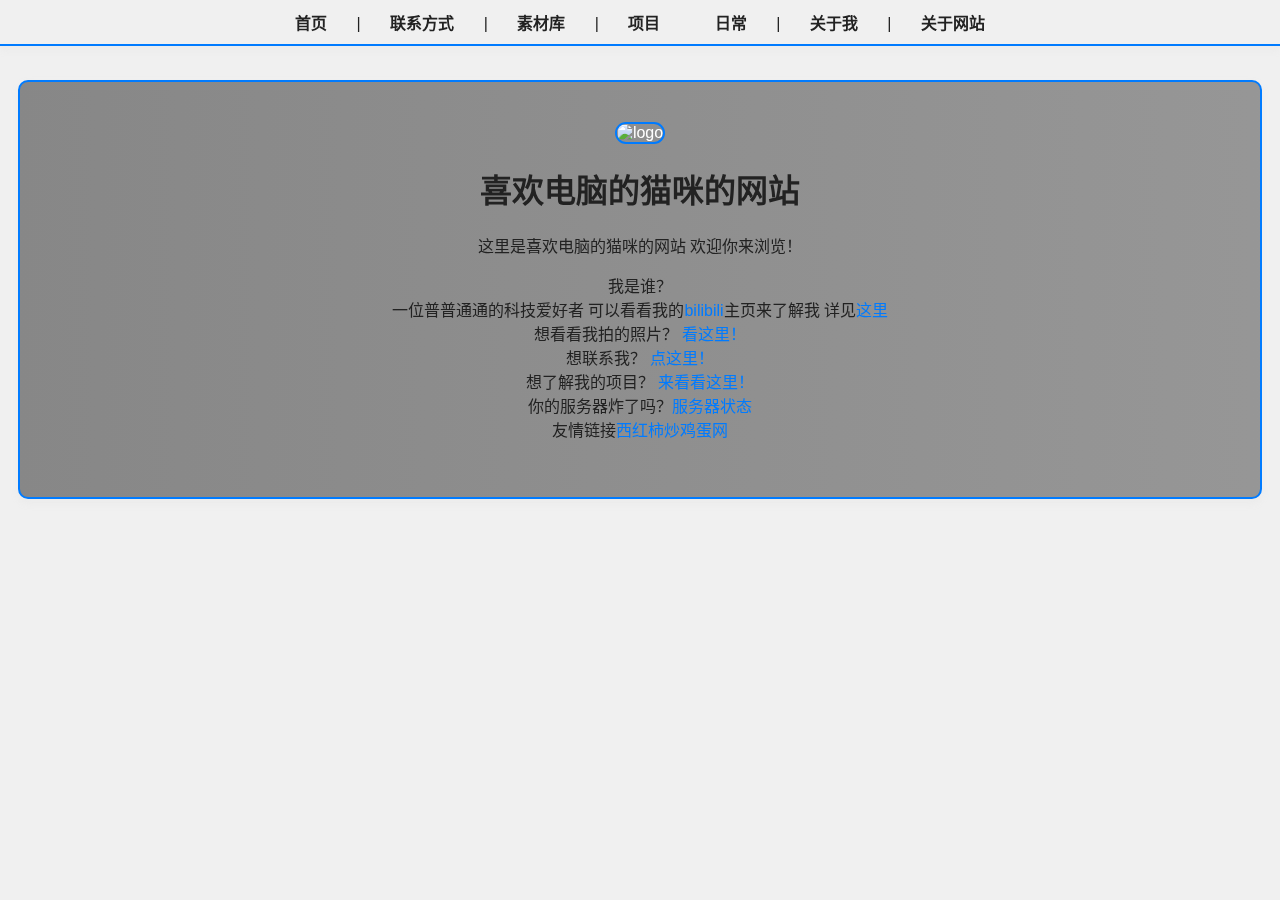
==== index.html @ bdfcb046 "Changes to be committed: 	modified:   data/index.css 	deleted:    data/music.flac 	deleted:    data/" ====
<!--
[https://github.com/xhdndmm/web]
[https://xhdndmm.cn/]
--> 

<!doctype html>
<html lang="zh-CN">

<head>
    <meta charset="utf-8">
    <title>喜欢电脑的猫咪的网站-xhdndmm.cn</title>
    <link rel="stylesheet" href="./data/index.css" />
    <script src="./data/index.js"></script>
    <link href="https://cdn.jsdelivr.net/npm/aos@2.3.4/dist/aos.css" rel="stylesheet">
    <script src="https://cdn.jsdelivr.net/npm/aos@2.3.4/dist/aos.js"></script>
    <meta name="keywords" content="喜欢电脑的猫咪,xhdndmm,素材库,MC服务器,miaobox,工具箱,聊天室,资源站,mc-server,chat,chatroom,cat-message,minecraft-server,toolbox,downloader,resources,SF-LINUX">
    <meta name="description" content="喜欢电脑的猫咪的网站 一位科技爱好者的个人主页 提供了素材库 MC服务器 miaobox下载器 工具箱 聊天室 资源站等项目">    
</head>

<body>
    <!--nav栏-->
    <nav data-aos="fade-down" class="navbar">
        <a href="#home">首页</a> |
        <a href="#contact">联系方式</a> |
        <a href="#resources">素材库</a> |
        <div class="dropdown">
            <a href="#projects">项目</a>
            <div class="dropdown-content">
                <a href="#projects-chatroom">聊天室</a>
                <a href="#projects-cat-message">cat-message</a>
                <a href="#projects-mc-server">MC服务器</a>
                <a href="#projects-miaobox">miaobox下载器</a>
                <a href="#projects-sf-linux">SF-LINUX</a>
                <a href="#projects-toolbox">工具箱</a>
                <a href="#projects-resources">资源站</a>
            </div>
        </div>
        <a href="#log">日常</a> |
        <a href="#about-me">关于我</a> |
        <a href="#about-web">关于网站</a>
    </nav>

    <div class="center" data-aos="fade-up">
        
        <!--主页-->
        <div id="home" class="section" data-aos="fade-up" data-section="home">
            <img src="./data/logo.jpg" width="300" height="200" class="shake" loading="lazy" alt="logo"/>
            <h1>喜欢电脑的猫咪的网站</h1>
            <p>这里是喜欢电脑的猫咪的网站 欢迎你来浏览！</p>
            <p>
                我是谁？
                <br>
                一位普普通通的科技爱好者 可以看看我的<a href="https://space.bilibili.com/3546576966388461">bilibili</a>主页来了解我 详见<a href="#about-me">这里</a>
                <br>
                想看看我拍的照片？ <a href="#resources">看这里！</a>
                <br>
                想联系我？ <a href="#contact">点这里！</a> 
                <br>
                想了解我的项目？ <a href="#projects">来看看这里！</a>
                <br>
                你的服务器炸了吗？<a href="http://server.xhdndmm.cn:8008/">服务器状态</a>
                <br>
                友情链接<a href="https://xihongshichaojidan.com/">西红柿炒鸡蛋网</a>
            </p>
        </div>

        <!--联系方式-->
        <div id="contact" class="section" data-aos="fade-up" data-section="contact">
            <h2>联系方式</h2>
            <p>你可以通过以下方式联系到我（联系时请备注来意 谢谢）</p>
            <a href="https://space.bilibili.com/3546576966388461">bilibili</a> |
            <a href="https://www.youtube.com/@xhdndmm">YouTube</a> |
            <a href="https://t.me/xhdndmm">Telegram</a> |
            <a href="https://t.me/xhdndmmpd">Telegram频道</a> |
            <a href="https://x.com/home">Twitter</a> |
            <a href="https://github.com/xhdndmm">GitHub</a>
            <p>微信号：xhdndmm</p>
            <p>QQ号： 2301901096</p>
            <p>邮箱：<a href="mailto:zhangzx1149@outlook.com">zhangzx1149@outlook.com</a></p>
            <p>*注意：只有这一个邮箱是猫咪本人的 剩下都是假的*</p>
        </div>

        <!--素材库-->
        <div id="resources" class="section" data-aos="fade-up" data-section="resources">
            <h2>素材库</h2>
            <p>猫咪闲的没事拍的东西（有用AI生成的） 不算很好 但也有很漂亮的</p>
            <p>内容完全免费下载 免费查看 你可以随便使用</p>
            <a href="https://1drv.ms/f/c/2c94bd79245bebe6/EubrWyR5vZQggCyRBAAAAAAB2Jt41OuDG_T-PV-55MeBhA?e=YlciS7">OneDrive链接</a> |
            <a href="http://server.xhdndmm.cn:5244/%E7%B4%A0%E6%9D%90%E5%BA%93">资源站链接</a>
        </div>

        <!--项目-->
        <div id="projects" class="section" data-aos="fade-up" data-section="projects">
            <h2>项目</h2>
            <a href="#projects-chatroom">聊天室</a>|
            <a href="#projects-cat-message">cat-message</a>|
            <a href="#projects-mc-server">MC服务器</a>|
            <a href="#projects-miaobox">miaobox下载器</a>|
            <a href="#projects-sf-linux">SF-LINUX</a>|
            <a href="#projects-toolbox">工具箱</a>|
            <a href="#projects-resources">资源站</a>
        </div>

        <!--项目-聊天室-->
        <div id="projects-chatroom" class="section" data-aos="fade-up" data-section="projects-chatroom">
            <h2>聊天室</h2>
            <p>*极力推荐*</p>
            <p>一个非常好用的聊天室项目 可以直接用docker部署</p>
            <a href="https://github.com/xhdndmm/chat"><img src="https://github-readme-stats.vercel.app/api/pin/?username=xhdndmm&repo=chat"loading="lazy" alt="github仓库"/></a>
        </div>

        <!--项目-cat-message-->
        <div id="projects-cat-message" class="section" data-aos="fade-up" data-section="projects-cat-message">
            <h2>cat-message</h2>
            <p>一个简单好用的通讯软件</p>
            <a href="https://github.com/xhdndmm/chat"><img src="https://github-readme-stats.vercel.app/api/pin/?username=xhdndmm&repo=cat-message"loading="lazy" alt="github仓库"/></a>
        </div>

        <!--项目-MC服务器-->
        <div id="projects-mc-server" class="section" data-aos="fade-up" data-section="projects-mc-server">
            <h2>MC服务器</h2>
            <p>自己搭建的MC游戏服务器</p>
            <p>推荐JAVA版1.21.1 （也支持基岩版）</p>
            <p>服务器地址server.xhdndmm.cn 端口25565（JAVA版）或19132（基岩版）</p>
        </div>
        
        <!--项目-mixobox-->
        <div id="projects-miaobox" class="section" data-aos="fade-up" data-section="projects-miaobox">
            <h2>miaobox下载器</h2>
            <p>一个功能强大的下载器 可以爬取视频 多线程下载</p>
            <a href="https://github.com/xhdndmm/miaobox"><img src="https://github-readme-stats.vercel.app/api/pin/?username=xhdndmm&repo=miaobox"loading="lazy" alt="github仓库"/></a>
        </div>

        <!--项目-SF-LINUX-->
        <div id="projects-sf-linux" class="section" data-aos="fade-up" data-section="projects-sf-linux">
            <h2>SF-LINUX</h2>
            <p>一个简易操作系统 你还可以在<a href="https://www.bilibili.com/video/BV1om41127Cw/?share_source=copy_web&vd_source=dea23bffc6b726c26e82f4fd84bbea12">bilibili</a>观看制作视频</p>
            <a href="https://1drv.ms/u/s!AubrWyR5vZQsig0yQm1TKHc4jtZn?e=msNJ7D">OneDrive链接</a>
        </div>

        <!--项目-工具箱-->
        <div id="projects-toolbox" class="section" data-aos="fade-up" data-section="projects-toolbox">
            <h2>猫咪工具箱</h2>
            <p>包含常用工具（如CPUZ）</p>
            <a href="https://1drv.ms/u/c/2c94bd79245bebe6/EebrWyR5vZQggCw5BgAAAAABHLCyUQ-jxhHRxIozvngSrw?e=nQKpk3">OneDrive链接</a> |
            <a href="http://server.xhdndmm.cn:5244/d/%E8%BD%AF%E4%BB%B6/%E7%8C%AB%E5%92%AA%E5%B7%A5%E5%85%B7%E7%AE%B1.7z?sign=zT3uBQiu6-C8PxgDqhSLOqAX4zuEbVq4aIr0GpnxsHo=:0">资源站链接</a>
        </div>

        <!--项目-资源站-->
        <div id="projects-resources" class="section" data-aos="fade-up" data-section="projects-resources">
            <h2>资源站</h2>
            <p>猫咪的资源站</p>
            <a href="http://server.xhdndmm.cn:5244/">资源站链接</a>
        </div>

        <!--日常-->
        <div id="log" class="section" data-aos="fade-up" data-section="log">
            <h2>日常</h2>
            <iframe src="./data/note.txt" width="100%" height="400px" style="border:none;" data-aos="fade-up"></iframe>
        </div>

        <!--关于我-->
        <div id="about-me" class="section" data-aos="fade-up" data-section="about-me">
            <p>
                一位普普通通的科技爱好者
                <br>
                状态：繁忙……（上学）
                <br>
                生日：2011.4.9
                <br>
                性格：未知（自己也不知道）
                <br>
                爱好：科技、摄影、音乐、自行车、撸猫
                <br>
                技能：
                <img src="https://skillicons.dev/icons?i=arch,blender,cloudflare,debian,git,github" loading="lazy" alt="技术栈"/>
                <img src="https://skillicons.dev/icons?i=linux,ps,pr,py,vscode,windows" loading="lazy" alt="技术栈"/>
                <br>
                正在学习：blender
                <br>
                项目→<a href="#projects">项目</a>
                <br>
                你可以找我唠唠嗑→<a href="#contact">联系方式</a>
                <br>
                听听我的歌单？在这里↓
                <br>
                <iframe style="border-radius:12px" src="https://open.spotify.com/embed/playlist/4bPwUaFHWHc4TKjGX3RG71?utm_source=generator&theme=0" width="100%" height="352" frameBorder="0" allowfullscreen="" allow="autoplay; clipboard-write; encrypted-media; fullscreen; picture-in-picture" loading="lazy"></iframe>
            </p>
        </div>

        <!--关于网站-->
        <div id="about-web" class="section" data-aos="fade-up" data-section="about-web">
            <p>
                此网站由<a href="https://www.aliyun.com/">阿里云</a>和<a href="https://www.cloudflare.com/">Cloudflare</a>驱动
                <br>
                <br>
                网站运行了<span id="runtime_span"></span>
                <br>
                <br>
                <a href="https://github.com/xhdndmm/web">网站源码</a> | <a href="http://server.xhdndmm.cn:8008/">服务器状态</a>
                <br>
                <br>
                最后更新时间：2025.3.20 19:01 CST
                <br>
                <br>
                *重要 只有xhdndmm.cn这个域名是喜欢电脑的猫咪的官方域名 其他均不是他的 请注意辨别！*
                <br>
                <br>
                Copyright © 2022-现在 喜欢电脑的猫咪 xhdndmm.cn
            </p> 
        </div>

    </div>

</body>
</html>
---- data/index.css ----
/*
[https://github.com/xhdndmm/web]
[https://xhdndmm.cn/]
*/

:root {
    --bg-color: #f0f0f0;
    --text-color: #222;
    --accent-color: #007bff;
    --nav-bg: rgba(240,240,240,0.9);
    --nav-text: #222;
}

@media (prefers-color-scheme: dark) {
    :root {
        --bg-color: #121212;
        --text-color: #e0e0e0;
        --accent-color: #66aaff;
        --nav-bg: rgba(18,18,18,0.9);
        --nav-text: #e0e0e0;
    }
}

html {
    scroll-behavior: smooth;
}

body {
    text-align: center;
    font-family: 'Noto Sans SC', sans-serif;
    margin: 0;
    padding: 0;
    overflow-x: hidden;
    overflow-y: auto;
    -webkit-overflow-scrolling: touch;
    background: var(--bg-color);
    color: var(--text-color);
}

.center {
    max-width: 1200px;
    margin: 80px auto 20px;
    padding: 20px;
    background-color: rgba(30, 30, 30, 0.5);
    box-shadow: 0 4px 8px rgba(200, 200, 200, 0.1);
    border-radius: 10px;
    opacity: 0;
    transform: translateY(20px);
    transition: opacity 1s ease, transform 1s ease;
    position: relative;
    z-index: 500; 
    color: white;
    text-align: center;
    background: linear-gradient(90deg, rgba(30,30,30,0.5) 0%, rgba(60,60,60,0.5) 100%);
    border: 2px solid var(--accent-color);
}

.center.loaded {
    opacity: 1;
    transform: translateY(0);
}

.section {
    display: none;
    padding: 20px;
    opacity: 0;
    transition: opacity 0.5s ease-in-out;
}

.section.active {
    display: block;
    opacity: 1;
}

nav {
    position: fixed;
    top: 0;
    width: 100%;
    background-color: rgba(30, 30, 30, 0.5);
    padding: 10px 0;
    box-shadow: 0 4px 8px rgba(200, 200, 200, 0.1);
    z-index: 1000;
}

nav a {
    margin: 0 15px;
    color: var(--accent-color);
    text-decoration: none;
    font-weight: bold;
    transition: color 0.3s ease, transform 0.3s ease, background-color 0.3s ease;
    padding: 5px 10px;
    border-radius: 5px;
}

nav a:hover {
    color: var(--accent-color);
    background-color: var(--accent-color);
    transform: scale(1.1);
}

img {
    border-radius: 15px;
    transition: transform 0.3s ease, box-shadow 0.3s ease;
    border: 2px solid #007bff;
}

img:hover {
    transform: scale(1.05);
    box-shadow: 0 8px 16px rgba(255, 255, 255, 0.2);
    border: 2px solid #007bff;;
}

a {
    color: var(--accent-color);
    text-decoration: none;
    transition: color 0.3s ease;
}

a:hover {
    text-decoration: underline;
    color: #007bff;
}

@media (max-width: 768px) {
    body {
        position: relative;
        overflow-y: auto;
        -webkit-overflow-scrolling: touch;
    }
    .center {
        margin: 60px auto 20px;
        padding: 15px;
        width: 90%;
        box-sizing: border-box;
    }
}

.shake:hover {
    animation: shake 0.5s;
}

p {
    color: var(--text-color);
}

h1 {
    color: var(--text-color);
}

h2 {
    color: var(--text-color);
}

iframe {
    color: var(--text-color);
    background-color: rgb(150, 150, 150);
    border: 1px solid #444;
    box-shadow: 0 4px 8px rgba(0, 0, 0, 0.5);
    border-radius: 8px;
}

.dropdown {
    display: inline-block;
    position: relative;
}

.dropdown-content {
    display: none;
    position: absolute;
    background-color: #333;
    min-width: 160px;
    box-shadow: 0px 8px 16px 0px rgba(0,0,0,0.2);
    z-index: 1;
    border-radius: 5px;
    overflow: hidden;
}

.dropdown-content a {
    color: #fff;
    padding: 12px 16px;
    text-decoration: none;
    display: block;
    transition: background-color 0.3s ease, transform 0.3s ease;
}

.dropdown-content a:hover {
    background-color: #007bff70;
    transform: scale(1.1);
}

.dropdown:hover .dropdown-content {
    display: block;
}

.navbar {
    background: var(--nav-bg);
    border-bottom: 2px solid var(--accent-color);
}

.navbar a {
    color: var(--nav-text);
}

.navbar a:hover {
    color: #007bff;
}
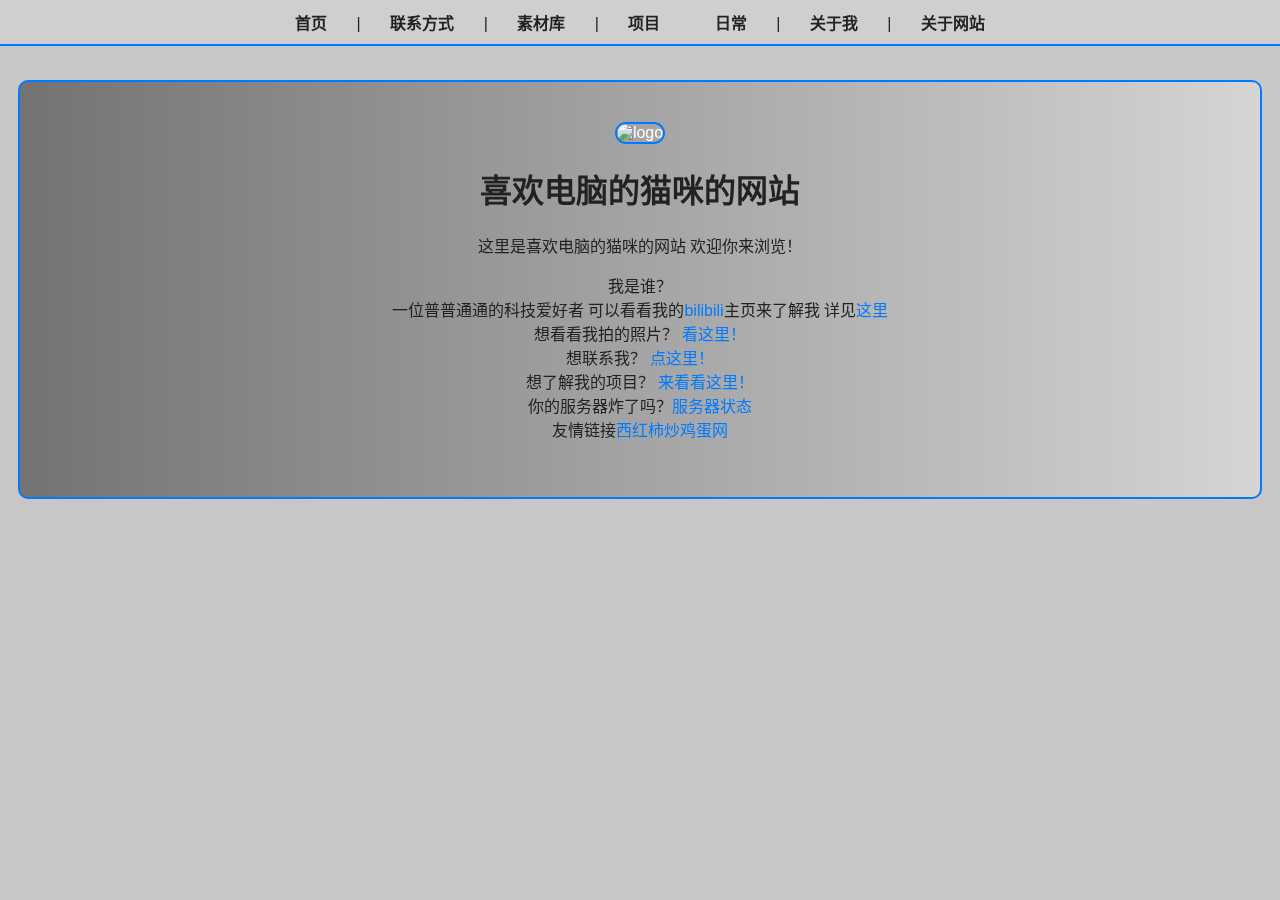
==== commit 0de8b79a: "Changes to be committed: 	modified:   data/index.css 	modified:   index.html" ====
--- a/index.html
+++ b/index.html
@@ -4,6 +4,7 @@
 --> 
 
 <!doctype html>
+
 <html lang="zh-CN">
 
 <head>
@@ -200,7 +201,7 @@
                 <a href="https://github.com/xhdndmm/web">网站源码</a> | <a href="http://server.xhdndmm.cn:8008/">服务器状态</a>
                 <br>
                 <br>
-                最后更新时间：2025.3.20 19:01 CST
+                最后更新时间：2025.3.21 18:50 CST
                 <br>
                 <br>
                 *重要 只有xhdndmm.cn这个域名是喜欢电脑的猫咪的官方域名 其他均不是他的 请注意辨别！*
--- a/data/index.css
+++ b/data/index.css
@@ -4,19 +4,19 @@
 */
 
 :root {
-    --bg-color: #f0f0f0;
+    --bg-color: rgba(200,200,200.9);
     --text-color: #222;
     --accent-color: #007bff;
-    --nav-bg: rgba(240,240,240,0.9);
+    --nav-bg: rgba(210,210,210,0.7);
     --nav-text: #222;
 }
 
 @media (prefers-color-scheme: dark) {
     :root {
-        --bg-color: #121212;
+        --bg-color: rgba(55,55,55,0.9);
         --text-color: #e0e0e0;
         --accent-color: #66aaff;
-        --nav-bg: rgba(18,18,18,0.9);
+        --nav-bg: rgba(45,45,45,0.9);
         --nav-text: #e0e0e0;
     }
 }
@@ -51,7 +51,7 @@
     z-index: 500; 
     color: white;
     text-align: center;
-    background: linear-gradient(90deg, rgba(30,30,30,0.5) 0%, rgba(60,60,60,0.5) 100%);
+    background: linear-gradient(90deg, rgba(30,30,30,0.5) 0%, rgba(225,225,225,0.5) 100%);
     border: 2px solid var(--accent-color);
 }
 
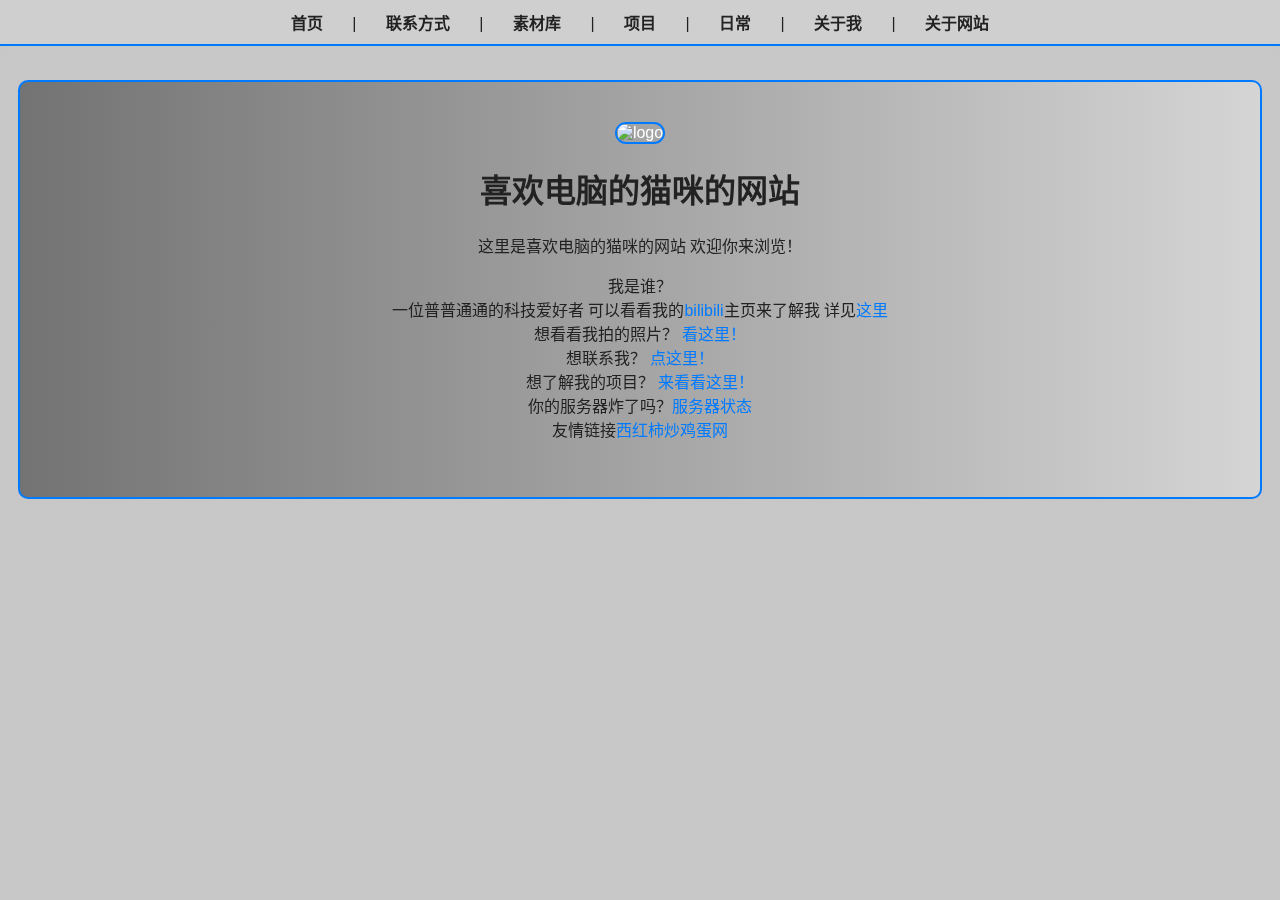
==== commit ae7d6cb4: "Changes to be committed: 	modified:   index.html" ====
--- a/index.html
+++ b/index.html
@@ -25,7 +25,7 @@
         <a href="#contact">联系方式</a> |
         <a href="#resources">素材库</a> |
         <div class="dropdown">
-            <a href="#projects">项目</a>
+            <a href="#projects">项目</a> |
             <div class="dropdown-content">
                 <a href="#projects-chatroom">聊天室</a>
                 <a href="#projects-cat-message">cat-message</a>
@@ -79,6 +79,7 @@
             <p>QQ号： 2301901096</p>
             <p>邮箱：<a href="mailto:zhangzx1149@outlook.com">zhangzx1149@outlook.com</a></p>
             <p>*注意：只有这一个邮箱是猫咪本人的 剩下都是假的*</p>
+            <a href="./data/business-card.png"><img src="./data/business-card.png" width="400" height="250" class="shake" loading="lazy" alt="名片"/></a>
         </div>
 
         <!--素材库-->
@@ -192,16 +193,16 @@
         <!--关于网站-->
         <div id="about-web" class="section" data-aos="fade-up" data-section="about-web">
             <p>
-                此网站由<a href="https://www.aliyun.com/">阿里云</a>和<a href="https://www.cloudflare.com/">Cloudflare</a>驱动
+                此网站由<a href="https://www.cloudflare.com/">CloudFlare</a>和<a href="https://www.rainyun.com/">雨云</a>驱动
                 <br>
                 <br>
                 网站运行了<span id="runtime_span"></span>
                 <br>
                 <br>
-                <a href="https://github.com/xhdndmm/web">网站源码</a> | <a href="http://server.xhdndmm.cn:8008/">服务器状态</a>
-                <br>
-                <br>
-                最后更新时间：2025.3.21 18:50 CST
+                <a href="https://github.com/xhdndmm/web/issues">问题反馈</a> | <a href="https://github.com/xhdndmm/web">网站源码</a> | <a href="http://server.xhdndmm.cn:8008/">服务器状态</a>
+                <br>
+                <br>
+                最后更新时间：2025.4.12 7:13 CST
                 <br>
                 <br>
                 *重要 只有xhdndmm.cn这个域名是喜欢电脑的猫咪的官方域名 其他均不是他的 请注意辨别！*
